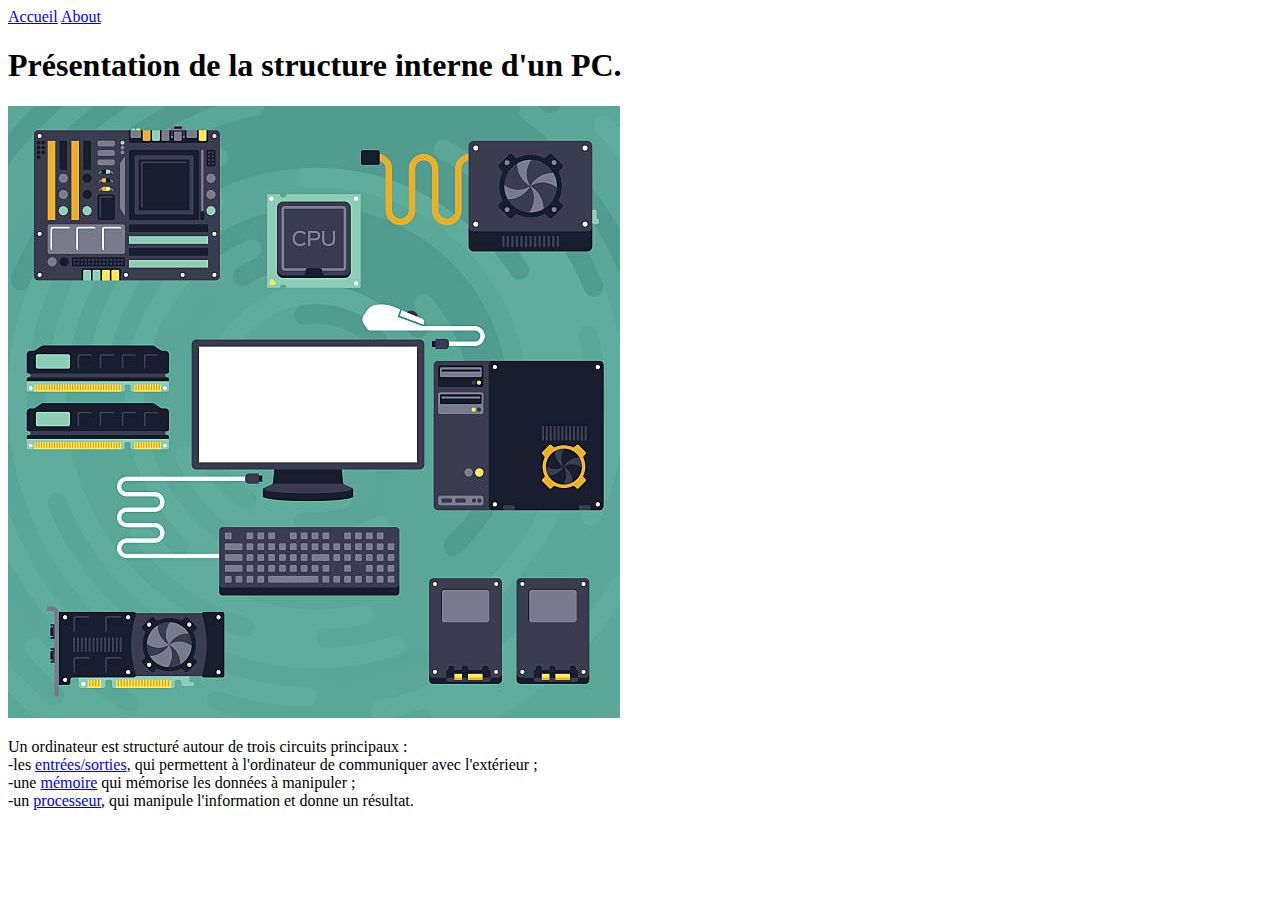
==== first page.htm @ 5b434176 "Add files via upload" ====
<!DOCTYPE html>
<meta name="author" content="Dronne Maé">
<meta name="viewport" content="width=device-width, initial-scale=1.0">
<html>

<head>
  <title>Accueil</title>
</head>

<body> 
<div class="topnav">
  <a class="active" href="#accueil">Accueil</a>
  <a href="/about">About</a>
</div> 

<h1>Présentation de la structure interne d'un PC.</h1>
<img src="elements.jpg" width="612" height="612" alt="prés">
<p>Un ordinateur est structuré autour de trois circuits principaux :

<br>    -les <a href="https://dronnem.github.io/entrees-sorties">entrées/sorties</a>, qui permettent à l'ordinateur de communiquer avec l'extérieur ;
<br>    -une <a href="https://dronnem.github.io/memoire">mémoire</a> qui mémorise les données à manipuler ;
<br>    -un <a href="https://dronnem.github.io/processeur">processeur</a>, qui manipule l'information et donne un résultat.
</p>

</body>
</html>
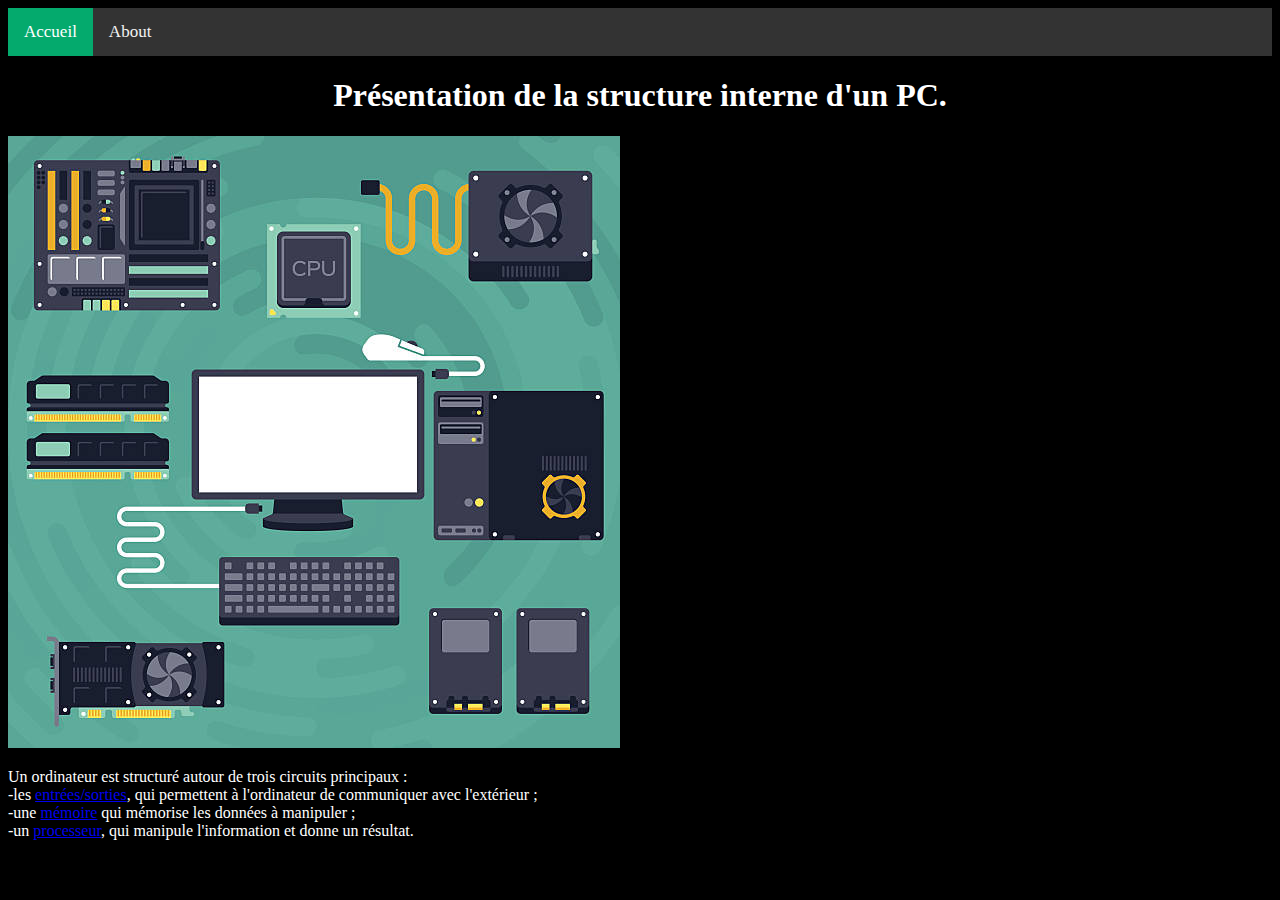
==== commit d727c3fe: "Add files via upload" ====
--- a/first page.htm
+++ b/first page.htm
@@ -4,17 +4,18 @@
 <html>
 
 <head>
+  <link rel="stylesheet" href="css.css">
   <title>Accueil</title>
 </head>
 
 <body> 
 <div class="topnav">
-  <a class="active" href="#accueil">Accueil</a>
-  <a href="/about">About</a>
+  <a class="active" href="https://dronnem.github.io">Accueil</a>
+  <a href="https://dronnem.github.io/about">About</a>
 </div> 
 
 <h1>Présentation de la structure interne d'un PC.</h1>
-<img src="elements.jpg" width="612" height="612" alt="prés">
+<img src="elements.jpg" width="612" height="612" alt="home">
 <p>Un ordinateur est structuré autour de trois circuits principaux :
 
 <br>    -les <a href="https://dronnem.github.io/entrees-sorties">entrées/sorties</a>, qui permettent à l'ordinateur de communiquer avec l'extérieur ;
@@ -23,4 +24,4 @@
 </p>
 
 </body>
-</html>
+</html>--- a/css.css
+++ b/css.css
@@ -0,0 +1,40 @@
+body {
+color:white;
+background-color:black;
+}
+
+.topnav {
+  background-color: #333;
+  overflow: hidden;
+}
+
+.topnav a {
+  float: left;
+  color: #f2f2f2;
+  text-align: center;
+  padding: 14px 16px;
+  text-decoration: none;
+  font-size: 17px;
+}
+
+/* Change the color of links on hover */
+.topnav a:hover {
+  background-color: #ddd;
+  color: black;
+}
+
+/* Add a color to the active/current link */
+.topnav a.active {
+  background-color: #04AA6D;
+  color: white;
+}
+
+h1 {
+text-align: center;
+}
+
+table, th, td {
+  border: 1px solid white;
+  border-collapse: collapse;
+  width: 50%;
+}